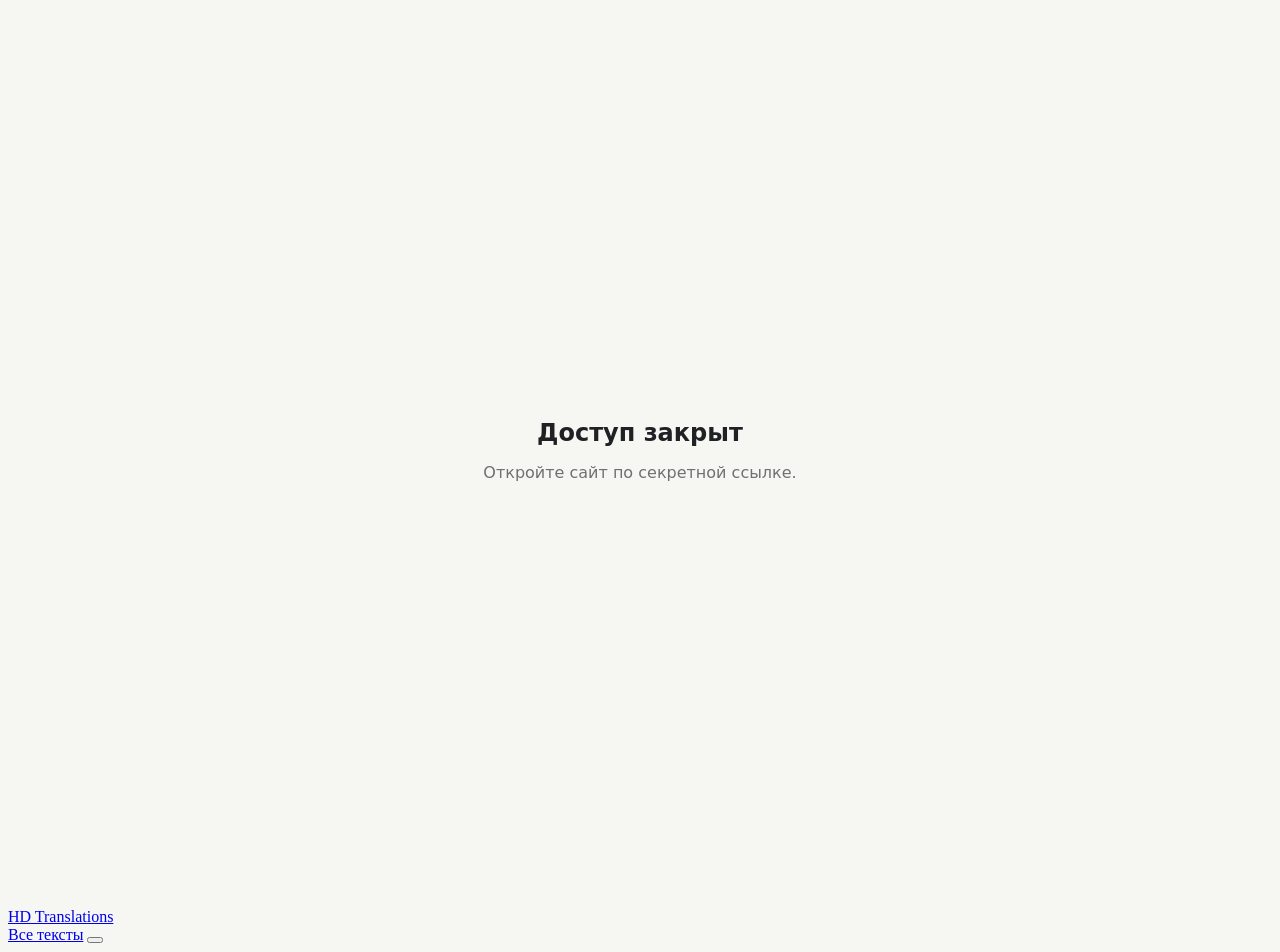
==== read.html @ 4b4eba42 "Load fixed reader controls" ====
<!doctype html>
<html lang="ru">
<head>
<meta charset="utf-8">
<meta name="viewport" content="width=device-width,initial-scale=1">
<meta name="robots" content="noindex,nofollow,noarchive">
<title>HD Translations</title>
<link rel="stylesheet" href="assets/style.css?v=5"><script>
(function(){
  var HASH="f8d5b94b925181644ed73cd41afa6bfb5e72c1dfac6168dbda31583ced6c5c90";
  function hex(buf){return Array.from(new Uint8Array(buf)).map(function(b){return b.toString(16).padStart(2,"0")}).join("")}
  function block(){
    document.documentElement.innerHTML='<head><meta charset="utf-8"><meta name="robots" content="noindex,nofollow,noarchive"><title>HD Translations</title></head><body style="margin:0;background:#f6f6f3;color:#202124;font:16px system-ui,-apple-system,sans-serif;display:grid;place-items:center;min-height:100vh"><div style="text-align:center"><h1 style="font-size:24px;font-weight:600">Доступ закрыт</h1><p style="color:#707070">Откройте сайт по секретной ссылке.</p></div></body>';
    window.HD_ACCESS=false;
  }
  window.HD_ACCESS=false;
  window.HD_READY=(async function(){
    var q=new URLSearchParams(location.search).get("access");
    var ok=false;
    try{ok=sessionStorage.getItem("hd-access")==="1"}catch(e){}
    if(ok){window.HD_ACCESS=true;return true}
    if(!q){block();return false}
    try{
      var buf=await crypto.subtle.digest("SHA-256",new TextEncoder().encode(q));
      if(hex(buf)===HASH){
        try{sessionStorage.setItem("hd-access","1")}catch(e){}
        window.HD_ACCESS=true;
        return true;
      }
    }catch(e){}
    block();
    return false;
  })();
})();
</script>
<script>
(function(){
  try {
    if (localStorage.getItem('hd-theme') === 'dark') {
      document.documentElement.classList.add('dark');
    }
  } catch(e) {}
})();
</script>
</head>
<body>
<header class="site-header">
  <a class="brand" href="./">HD Translations</a>
  <div class="header-actions">
    <a class="back" href="./">Все тексты</a>
    <button class="theme-btn" id="theme-toggle" type="button" aria-label="Переключить тему" title="Переключить тему"
      onclick="document.documentElement.classList.toggle('dark');try{localStorage.setItem('hd-theme',document.documentElement.classList.contains('dark')?'dark':'light')}catch(e){}">
      <span class="theme-icon moon" aria-hidden="true"></span>
      <span class="theme-icon sun" aria-hidden="true"></span>
    </button>
  </div>
</header>
<main class="reader-page"><div id="reader"></div></main>
<script src="assets/app.js?v=17"></script>
<script>HD.initReader();</script>
</body>
</html>
---- assets/style.css ----
:root{--bg:#f6f6f3;--paper:#fff;--text:#202124;--muted:#707070;--line:#deded8}html.dark{--bg:#171717;--paper:#222;--text:#eee;--muted:#aaa;--line:#3a3a3a}*{box-sizing:border-box}html{font-family:system-ui,-apple-system,BlinkMacSystemFont,"Segoe UI",sans-serif;color:var(--text);background:var(--bg);color-scheme:light}html.dark{color-scheme:dark}body{margin:0;background:var(--bg)}.site-header{height:64px;border-bottom:1px solid var(--line);background:rgba(255,255,255,.94);display:flex;align-items:center;justify-content:space-between;padding:0 28px;position:sticky;top:0;z-index:10;backdrop-filter:blur(8px)}html.dark .site-header{background:rgba(23,23,23,.94)}.header-actions{display:flex;align-items:center;gap:16px}.brand{color:var(--text);font-weight:650;text-decoration:none}.back{color:var(--muted);text-decoration:none;font-size:14px}.theme-btn{appearance:none;border:0;background:transparent;color:var(--text);width:40px;height:40px;padding:0;border-radius:50%;display:grid;place-items:center;cursor:pointer}.theme-btn:hover{background:var(--line)}.theme-icon{display:block;width:22px;height:22px;position:relative}.theme-icon.moon{border:2px solid currentColor;border-radius:50%;width:18px;height:18px;border-top-color:transparent;transform:rotate(-45deg)}.theme-icon.moon:after{content:"";position:absolute;background:var(--bg);border-radius:50%;width:14px;height:14px;top:-3px;right:-3px}.theme-icon.sun{border:2px solid currentColor;border-radius:50%;width:12px;height:12px;display:none}.theme-icon.sun:before,.theme-icon.sun:after{content:"";position:absolute;left:50%;top:50%;width:22px;height:2px;background:currentColor;transform:translate(-50%,-50%)}.theme-icon.sun:after{transform:translate(-50%,-50%) rotate(90deg)}html.dark .theme-icon.moon{display:none}html.dark .theme-icon.sun{display:block}.container{max-width:900px;margin:0 auto;padding:56px 24px 100px}h1{font-size:34px;letter-spacing:-.03em;margin:0 0 28px}.text-list{display:flex;flex-direction:column;border-top:1px solid var(--line)}.text-item{display:block;padding:22px 4px;border-bottom:1px solid var(--line);text-decoration:none;color:inherit}.text-item:hover .text-title{text-decoration:underline}.text-title{font-size:20px;font-weight:600}.text-meta{margin-top:7px;color:var(--muted);font-size:14px}.loading,.error{color:var(--muted);padding:20px 0}.reader-page{padding:28px 28px 70px}.reader-head{max-width:1500px;margin:0 auto 22px}.reader-title{font-size:30px;letter-spacing:-.03em;margin:0}.reader-meta{color:var(--muted);font-size:14px;margin-top:7px}.toolbar{display:flex;gap:8px;flex-wrap:wrap;margin-top:18px}.btn{appearance:none;border:1px solid var(--line);background:var(--paper);color:var(--text);border-radius:8px;padding:9px 13px;font:inherit;font-size:14px;cursor:pointer}.btn:hover{border-color:#888}.btn.active{background:var(--text);color:var(--bg);border-color:var(--text)}.reader{max-width:1500px;margin:0 auto;display:grid;grid-template-columns:minmax(0,1fr) minmax(0,1fr);gap:16px}.reader.single-left,.reader.single-right{display:block}.reader.single-left .pane.right,.reader.single-right .pane.left{display:none}.reader.single-left .pane.left,.reader.single-right .pane.right{display:block;width:100%}.pane{min-width:0;background:var(--paper);border:1px solid var(--line);border-radius:10px;overflow:hidden}.pane-head{height:50px;padding:0 16px;display:flex;align-items:center;justify-content:space-between;border-bottom:1px solid var(--line);font-weight:600}.pane-content{padding:28px 30px 50px;line-height:1.72;font-size:16px;white-space:pre-wrap;overflow-wrap:anywhere;min-height:60vh}.download{color:var(--muted);font-size:12px;text-decoration:none}.download:hover{text-decoration:underline}@media(max-width:800px){.site-header{padding:0 16px}.header-actions{gap:10px}.back{display:none}.reader-page{padding:18px 12px 50px}.reader{grid-template-columns:1fr}.reader.single-left,.reader.single-right{grid-template-columns:1fr}.reader.single-left .pane.right,.reader.single-right .pane.left{display:none}.pane-content{padding:22px 20px 38px}.reader-title{font-size:25px}}
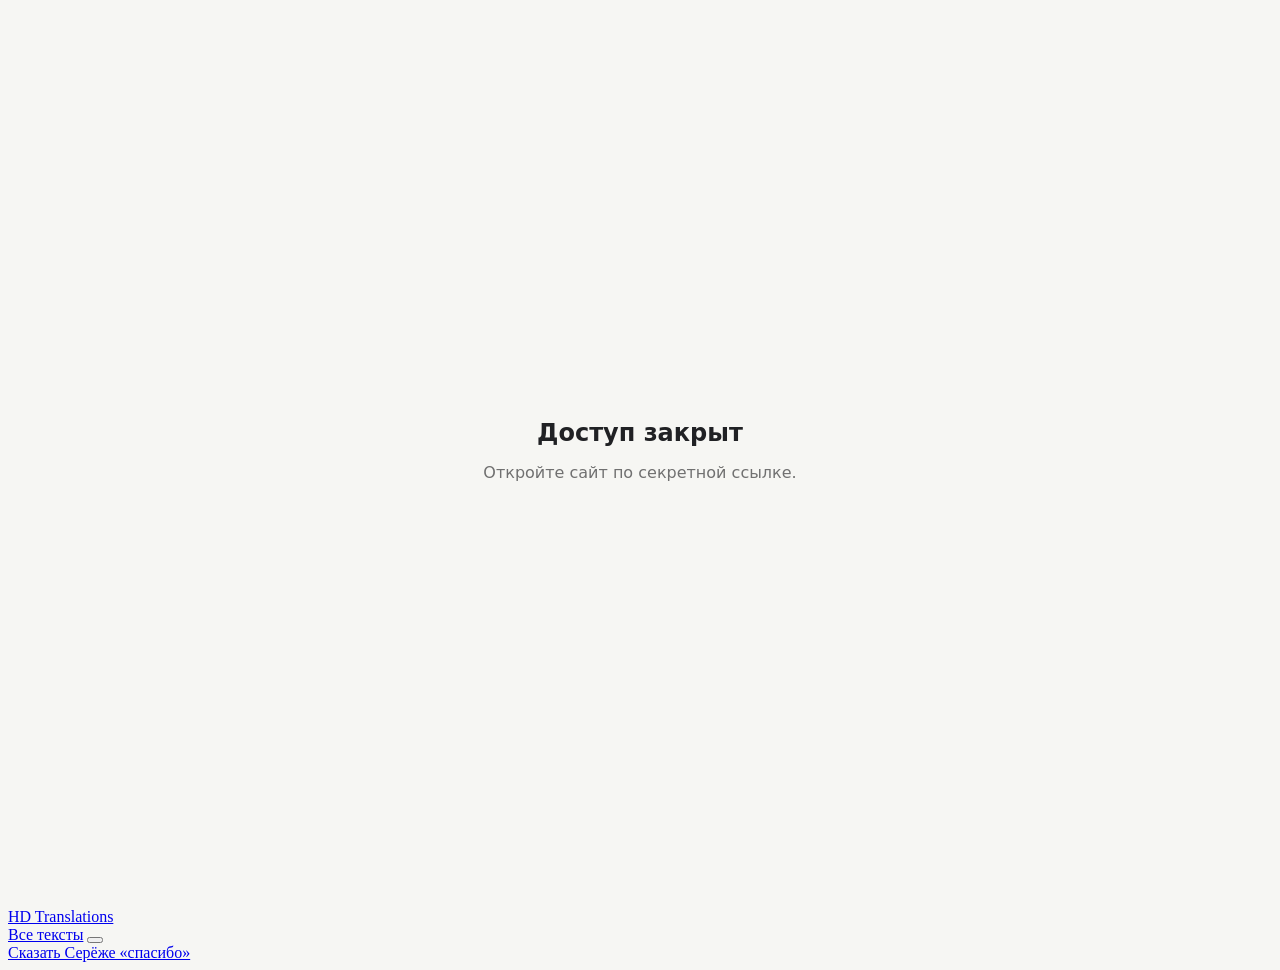
==== commit 7ca81b7e: "Добавить кнопку доната внизу страницы текста" ====
--- a/read.html
+++ b/read.html
@@ -5,7 +5,7 @@
 <meta name="viewport" content="width=device-width,initial-scale=1">
 <meta name="robots" content="noindex,nofollow,noarchive">
 <title>HD Translations</title>
-<link rel="stylesheet" href="assets/style.css?v=5"><script>
+<link rel="stylesheet" href="assets/style.css?v=6"><script>
 (function(){
   var HASH="f8d5b94b925181644ed73cd41afa6bfb5e72c1dfac6168dbda31583ced6c5c90";
   function hex(buf){return Array.from(new Uint8Array(buf)).map(function(b){return b.toString(16).padStart(2,"0")}).join("")}
@@ -56,7 +56,8 @@
   </div>
 </header>
 <main class="reader-page"><div id="reader"></div></main>
-<script src="assets/app.js?v=17"></script>
+<footer class="donate-footer"><a class="donate-btn" href="https://new.donatepay.ru/donate/1465647" target="_blank" rel="noopener">Сказать Серёже «спасибо»</a></footer>
+<script src="assets/app.js?v=22"></script>
 <script>HD.initReader();</script>
 </body>
 </html>
--- a/assets/style.css
+++ b/assets/style.css
@@ -1 +1 @@
-:root{--bg:#f6f6f3;--paper:#fff;--text:#202124;--muted:#707070;--line:#deded8}html.dark{--bg:#171717;--paper:#222;--text:#eee;--muted:#aaa;--line:#3a3a3a}*{box-sizing:border-box}html{font-family:system-ui,-apple-system,BlinkMacSystemFont,"Segoe UI",sans-serif;color:var(--text);background:var(--bg);color-scheme:light}html.dark{color-scheme:dark}body{margin:0;background:var(--bg)}.site-header{height:64px;border-bottom:1px solid var(--line);background:rgba(255,255,255,.94);display:flex;align-items:center;justify-content:space-between;padding:0 28px;position:sticky;top:0;z-index:10;backdrop-filter:blur(8px)}html.dark .site-header{background:rgba(23,23,23,.94)}.header-actions{display:flex;align-items:center;gap:16px}.brand{color:var(--text);font-weight:650;text-decoration:none}.back{color:var(--muted);text-decoration:none;font-size:14px}.theme-btn{appearance:none;border:0;background:transparent;color:var(--text);width:40px;height:40px;padding:0;border-radius:50%;display:grid;place-items:center;cursor:pointer}.theme-btn:hover{background:var(--line)}.theme-icon{display:block;width:22px;height:22px;position:relative}.theme-icon.moon{border:2px solid currentColor;border-radius:50%;width:18px;height:18px;border-top-color:transparent;transform:rotate(-45deg)}.theme-icon.moon:after{content:"";position:absolute;background:var(--bg);border-radius:50%;width:14px;height:14px;top:-3px;right:-3px}.theme-icon.sun{border:2px solid currentColor;border-radius:50%;width:12px;height:12px;display:none}.theme-icon.sun:before,.theme-icon.sun:after{content:"";position:absolute;left:50%;top:50%;width:22px;height:2px;background:currentColor;transform:translate(-50%,-50%)}.theme-icon.sun:after{transform:translate(-50%,-50%) rotate(90deg)}html.dark .theme-icon.moon{display:none}html.dark .theme-icon.sun{display:block}.container{max-width:900px;margin:0 auto;padding:56px 24px 100px}h1{font-size:34px;letter-spacing:-.03em;margin:0 0 28px}.text-list{display:flex;flex-direction:column;border-top:1px solid var(--line)}.text-item{display:block;padding:22px 4px;border-bottom:1px solid var(--line);text-decoration:none;color:inherit}.text-item:hover .text-title{text-decoration:underline}.text-title{font-size:20px;font-weight:600}.text-meta{margin-top:7px;color:var(--muted);font-size:14px}.loading,.error{color:var(--muted);padding:20px 0}.reader-page{padding:28px 28px 70px}.reader-head{max-width:1500px;margin:0 auto 22px}.reader-title{font-size:30px;letter-spacing:-.03em;margin:0}.reader-meta{color:var(--muted);font-size:14px;margin-top:7px}.toolbar{display:flex;gap:8px;flex-wrap:wrap;margin-top:18px}.btn{appearance:none;border:1px solid var(--line);background:var(--paper);color:var(--text);border-radius:8px;padding:9px 13px;font:inherit;font-size:14px;cursor:pointer}.btn:hover{border-color:#888}.btn.active{background:var(--text);color:var(--bg);border-color:var(--text)}.reader{max-width:1500px;margin:0 auto;display:grid;grid-template-columns:minmax(0,1fr) minmax(0,1fr);gap:16px}.reader.single-left,.reader.single-right{display:block}.reader.single-left .pane.right,.reader.single-right .pane.left{display:none}.reader.single-left .pane.left,.reader.single-right .pane.right{display:block;width:100%}.pane{min-width:0;background:var(--paper);border:1px solid var(--line);border-radius:10px;overflow:hidden}.pane-head{height:50px;padding:0 16px;display:flex;align-items:center;justify-content:space-between;border-bottom:1px solid var(--line);font-weight:600}.pane-content{padding:28px 30px 50px;line-height:1.72;font-size:16px;white-space:pre-wrap;overflow-wrap:anywhere;min-height:60vh}.download{color:var(--muted);font-size:12px;text-decoration:none}.download:hover{text-decoration:underline}@media(max-width:800px){.site-header{padding:0 16px}.header-actions{gap:10px}.back{display:none}.reader-page{padding:18px 12px 50px}.reader{grid-template-columns:1fr}.reader.single-left,.reader.single-right{grid-template-columns:1fr}.reader.single-left .pane.right,.reader.single-right .pane.left{display:none}.pane-content{padding:22px 20px 38px}.reader-title{font-size:25px}}+:root{--bg:#f6f6f3;--paper:#fff;--text:#202124;--muted:#707070;--line:#deded8}html.dark{--bg:#171717;--paper:#222;--text:#eee;--muted:#aaa;--line:#3a3a3a}*{box-sizing:border-box}html{font-family:system-ui,-apple-system,BlinkMacSystemFont,"Segoe UI",sans-serif;color:var(--text);background:var(--bg);color-scheme:light}html.dark{color-scheme:dark}body{margin:0;background:var(--bg)}.site-header{height:64px;border-bottom:1px solid var(--line);background:rgba(255,255,255,.94);display:flex;align-items:center;justify-content:space-between;padding:0 28px;position:sticky;top:0;z-index:10;backdrop-filter:blur(8px)}html.dark .site-header{background:rgba(23,23,23,.94)}.header-actions{display:flex;align-items:center;gap:16px}.brand{color:var(--text);font-weight:650;text-decoration:none}.back{color:var(--muted);text-decoration:none;font-size:14px}.theme-btn{appearance:none;border:0;background:transparent;color:var(--text);width:40px;height:40px;padding:0;border-radius:50%;display:grid;place-items:center;cursor:pointer}.theme-btn:hover{background:var(--line)}.theme-icon{display:block;width:22px;height:22px;position:relative}.theme-icon.moon{border:2px solid currentColor;border-radius:50%;width:18px;height:18px;border-top-color:transparent;transform:rotate(-45deg)}.theme-icon.moon:after{content:"";position:absolute;background:var(--bg);border-radius:50%;width:14px;height:14px;top:-3px;right:-3px}.theme-icon.sun{border:2px solid currentColor;border-radius:50%;width:12px;height:12px;display:none}.theme-icon.sun:before,.theme-icon.sun:after{content:"";position:absolute;left:50%;top:50%;width:22px;height:2px;background:currentColor;transform:translate(-50%,-50%)}.theme-icon.sun:after{transform:translate(-50%,-50%) rotate(90deg)}html.dark .theme-icon.moon{display:none}html.dark .theme-icon.sun{display:block}.container{max-width:900px;margin:0 auto;padding:56px 24px 100px}h1{font-size:34px;letter-spacing:-.03em;margin:0 0 28px}.text-list{display:flex;flex-direction:column;border-top:1px solid var(--line)}.text-item{display:block;padding:22px 4px;border-bottom:1px solid var(--line);text-decoration:none;color:inherit}.text-item:hover .text-title{text-decoration:underline}.text-title{font-size:20px;font-weight:600}.text-meta{margin-top:7px;color:var(--muted);font-size:14px}.loading,.error{color:var(--muted);padding:20px 0}.reader-page{padding:28px 28px 70px}.reader-head{max-width:1500px;margin:0 auto 22px}.reader-title{font-size:30px;letter-spacing:-.03em;margin:0}.reader-meta{color:var(--muted);font-size:14px;margin-top:7px}.toolbar{display:flex;gap:8px;flex-wrap:wrap;margin-top:18px}.btn{appearance:none;border:1px solid var(--line);background:var(--paper);color:var(--text);border-radius:8px;padding:9px 13px;font:inherit;font-size:14px;cursor:pointer}.btn:hover{border-color:#888}.btn.active{background:var(--text);color:var(--bg);border-color:var(--text)}.reader{max-width:1500px;margin:0 auto;background:var(--paper);border:1px solid var(--line);border-radius:10px;overflow:hidden}.parallel-head{display:grid;grid-template-columns:minmax(0,1fr) minmax(0,1fr);background:var(--paper);border-bottom:1px solid var(--line);font-weight:600}.parallel-head>div{min-width:0;height:50px;padding:0 16px;display:flex;align-items:center;justify-content:space-between}.parallel-head>div+div{border-left:1px solid var(--line)}.parallel-row{display:grid;grid-template-columns:minmax(0,1fr) minmax(0,1fr);min-width:0}.parallel-cell{min-width:0;padding:22px 30px;line-height:1.72;font-size:16px;overflow-wrap:anywhere}.parallel-cell.right{border-left:1px solid var(--line)}.parallel-divider{grid-column:1/-1;height:1px;background:var(--line);margin:0 20px}.mode-left .parallel-head,.mode-left .parallel-row{grid-template-columns:1fr}.mode-left .parallel-head>div:nth-child(2),.mode-left .parallel-cell.right{display:none}.mode-right .parallel-head,.mode-right .parallel-row{grid-template-columns:1fr}.mode-right .parallel-head>div:nth-child(1),.mode-right .parallel-cell.left{display:none}.mode-left .parallel-cell.right,.mode-right .parallel-cell.left{border-left:0}.download{color:var(--muted);font-size:12px;text-decoration:none}.download:hover{text-decoration:underline}@media(max-width:800px){.site-header{padding:0 16px}.header-actions{gap:10px}.back{display:none}.reader-page{padding:18px 12px 50px}.parallel-head{grid-template-columns:1fr}.parallel-head>div{height:46px}.parallel-head>div+div{border-left:0;border-top:1px solid var(--line)}.parallel-row{grid-template-columns:1fr}.parallel-cell.right{border-left:0}.parallel-divider{margin:0 14px}.mode-left .parallel-head,.mode-left .parallel-row,.mode-right .parallel-head,.mode-right .parallel-row{grid-template-columns:1fr}.mode-left .parallel-head>div:nth-child(2),.mode-left .parallel-cell.right,.mode-right .parallel-head>div:nth-child(1),.mode-right .parallel-cell.left{display:none}.parallel-cell{padding:18px 20px;font-size:16px}.reader-title{font-size:25px}}
